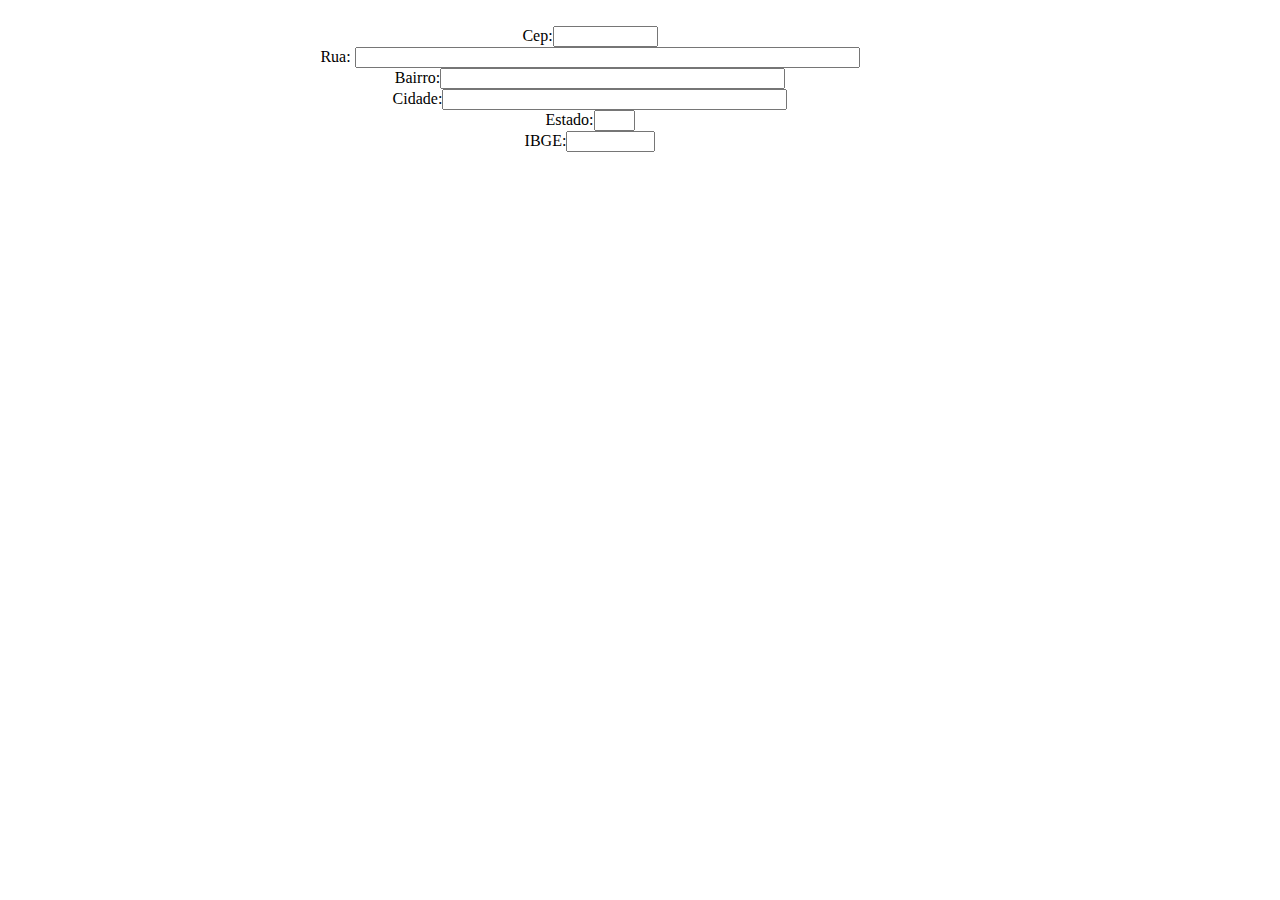
==== index.html @ f6ad5145 "commit" ====
<html>
    <head>
    <title>ViaCEP Webservice</title>
    <meta http-equiv="Content-Type" content="text/html; charset=utf-8" />
    <link rel="stylesheet" href="./css/style.css">
    <script src="js/index.js"></script>
    
    <script>
    function limpa_formulário_cep() {
            document.getElementById('rua').value=("");
            document.getElementById('bairro').value=("");
            document.getElementById('cidade').value=("");
            document.getElementById('uf').value=("");
            document.getElementById('ibge').value=("");
    }

    function meu_callback(conteudo) {
        if (!("erro" in conteudo)) {
            document.getElementById('rua').value=(conteudo.logradouro);
            document.getElementById('bairro').value=(conteudo.bairro);
            document.getElementById('cidade').value=(conteudo.localidade);
            document.getElementById('uf').value=(conteudo.uf);
            document.getElementById('ibge').value=(conteudo.ibge);
        } 
        else {
            limpa_formulário_cep();
            alert("CEP não encontrado.");
        }
    }
        
    function pesquisacep(valor) {
        var cep = valor.replace(/\D/g, '');
        if (cep != "") {
            var validacep = /^[0-9]{8}$/;
            if(validacep.test(cep)) {
                document.getElementById('rua').value="...";
                document.getElementById('bairro').value="...";
                document.getElementById('cidade').value="...";
                document.getElementById('uf').value="...";
                document.getElementById('ibge').value="...";

                var script = document.createElement('script');
                script.src = 'https://viacep.com.br/ws/'+ cep + '/json/?callback=meu_callback';
                document.body.appendChild(script);
            } 
            else {
                limpa_formulário_cep();
                alert("Formato de CEP inválido.");
            }
        } 
        else {
            limpa_formulário_cep();
        }
    };

    </script>
    </head>

    <body>
      <form method="get" action="." id="body">
        <label>Cep:<input name="cep" type="text" id="cep" value="" size="10" maxlength="9"onblur="pesquisacep(this.value);" /></label>
        <label>Rua: <input name="rua" type="text" id="rua" size="60" /></label>
        <label>Bairro:<input name="bairro" type="text" id="bairro" size="40" /></label>
        <label>Cidade:<input name="cidade" type="text" id="cidade" size="40" /></label>
        <label>Estado:<input name="uf" type="text" id="uf" size="2" /></label>
        <label>IBGE:<input name="ibge" type="text" id="ibge" size="8" /></label>
      </form>
    </body>

    </html>
---- css/style.css ----
#body {
    display: flex;
    flex-direction: column;
    align-items: center;
    padding: 10px;
    border-radius: 7px;
    margin: 1rem;
  }

  #body label {
    margin-right: 100px; 
  }
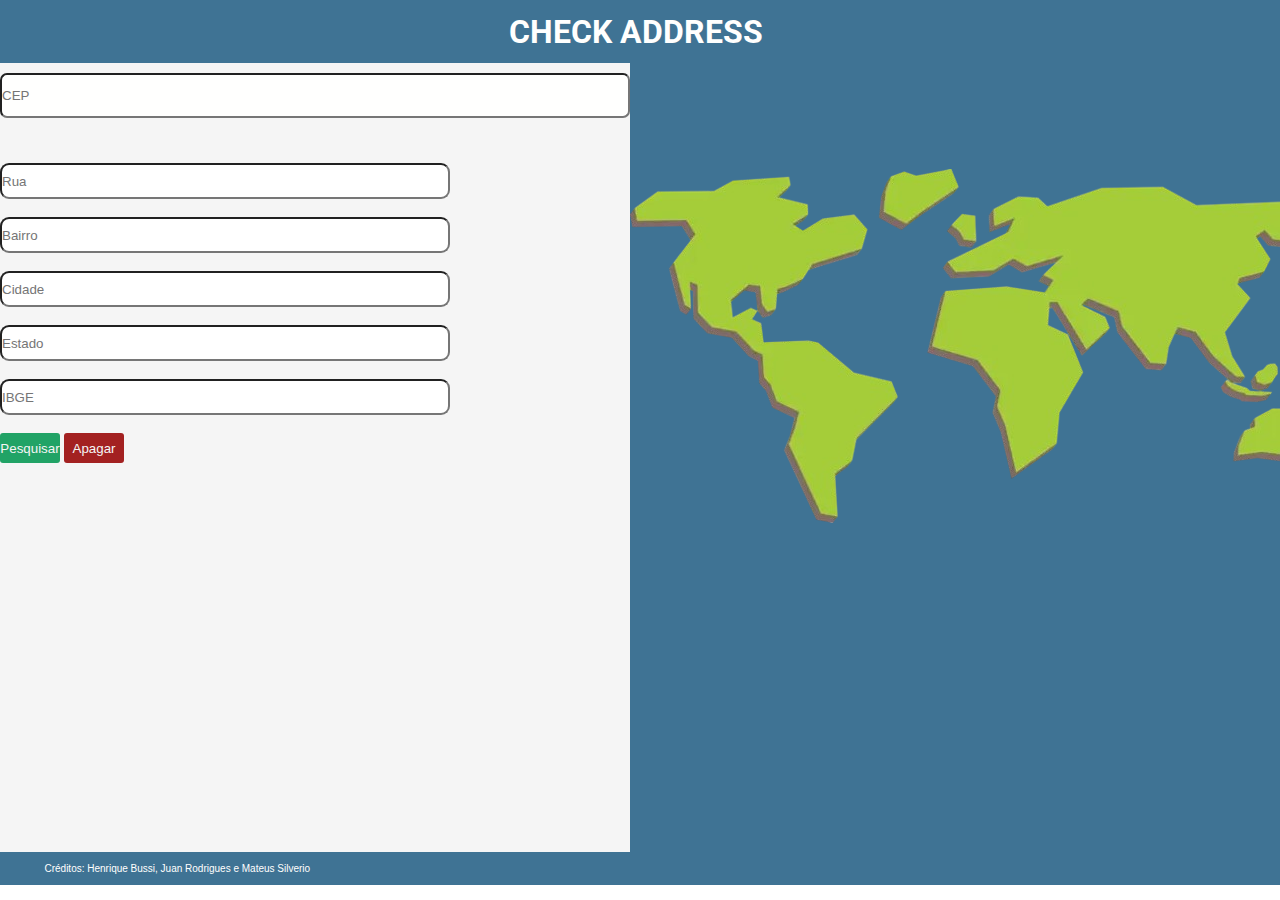
==== commit 01aae7f5: "commit" ====
--- a/index.html
+++ b/index.html
@@ -1,71 +1,67 @@
-<html>
-    <head>
-    <title>ViaCEP Webservice</title>
-    <meta http-equiv="Content-Type" content="text/html; charset=utf-8" />
+<!DOCTYPE html>
+<html lang="pt-br">
+<head>
+    <meta charset="UTF-8">
+    <meta name="viewport" content="width=device-width, initial-scale=1.0">
     <link rel="stylesheet" href="./css/style.css">
-    <script src="js/index.js"></script>
+    <link rel="icon" type="png" href="./img/icon.png">
+    <title>VIA-CEP</title>
+</head>
+<body>
+    <nav id="navbar">
+        <div></div>
+        <h1>CHECK ADDRESS</h1>
+        <div>
+            <a href="https://www.google.com/search?q=corno&tbm=isch&ved=2ahUKEwjU_aznhYGFAxXpB7kGHeqSAkIQ2-cCegQIABAA&oq=corno&gs_lp=EgNpbWciBWNvcm5vMgUQABiABDIFEAAYgAQyBRAAGIAESLkRUIkIWNUMcAB4AJABAJgBowGgAdUFqgEDMC42uAEDyAEA-AEBigILZ3dzLXdpei1pbWfCAgQQIxgnwgIIEAAYgAQYsQPCAg0QABiABBiKBRhDGLEDwgIKEAAYgAQYigUYQ4gGAQ&sclient=img&ei=a-X5ZZScHemP5OUP6qWKkAQ&bih=730&biw=1536&prmd=ivnsmbtz&rlz=1C1GCEU_pt-BRBR1041BR1041#imgrc=6MjAtFJebxMUMM">
+                <img src="" alt="" id="profpic">
+        </a>
+        </div>
+    </nav>
+
+    <header></header>
+
+    <main id="main">
+        <form method="get" action="." id="forms">
+            <div>
+                <label>
+                <input name="cep" type="text" id="cep" value="" size="10" maxlength="9"
+                    onblur="pesquisacep(this.value); " placeholder="CEP"/></label><br />
+                <label>
+                <input name="rua" type="text" id="rua" size="60" placeholder="Rua" class="showinfo"/></label><br />
+                <label>
+                <input name="bairro" type="text" id="bairro" size="40" placeholder="Bairro" class="showinfo"/></label><br />
+                <label>
+                <input name="cidade" type="text" id="cidade" size="40" class="showinfo" placeholder="Cidade"/></label><br />
+                <label>
+                <input name="uf" type="text" id="uf" size="2" class="showinfo" placeholder="Estado"/></label><br />
+                <label>
+                <input name="ibge" type="text" id="ibge" size="8" class="showinfo" placeholder="IBGE"/></label><br />
+            </form>
+            <button id="pesquisar">
+                Pesquisar
+              </button>
+
+            <button id="apagar">
+                Apagar
+              </button>   
     
-    <script>
-    function limpa_formulário_cep() {
-            document.getElementById('rua').value=("");
-            document.getElementById('bairro').value=("");
-            document.getElementById('cidade').value=("");
-            document.getElementById('uf').value=("");
-            document.getElementById('ibge').value=("");
-    }
+            </div>
+          
 
-    function meu_callback(conteudo) {
-        if (!("erro" in conteudo)) {
-            document.getElementById('rua').value=(conteudo.logradouro);
-            document.getElementById('bairro').value=(conteudo.bairro);
-            document.getElementById('cidade').value=(conteudo.localidade);
-            document.getElementById('uf').value=(conteudo.uf);
-            document.getElementById('ibge').value=(conteudo.ibge);
-        } 
-        else {
-            limpa_formulário_cep();
-            alert("CEP não encontrado.");
-        }
-    }
-        
-    function pesquisacep(valor) {
-        var cep = valor.replace(/\D/g, '');
-        if (cep != "") {
-            var validacep = /^[0-9]{8}$/;
-            if(validacep.test(cep)) {
-                document.getElementById('rua').value="...";
-                document.getElementById('bairro').value="...";
-                document.getElementById('cidade').value="...";
-                document.getElementById('uf').value="...";
-                document.getElementById('ibge').value="...";
+        <div id="maps">
+            <img src="./img/mundi.png" alt="" id="mundi">
+        </div>    
+    </main>
 
-                var script = document.createElement('script');
-                script.src = 'https://viacep.com.br/ws/'+ cep + '/json/?callback=meu_callback';
-                document.body.appendChild(script);
-            } 
-            else {
-                limpa_formulário_cep();
-                alert("Formato de CEP inválido.");
-            }
-        } 
-        else {
-            limpa_formulário_cep();
-        }
-    };
-
-    </script>
-    </head>
-
-    <body>
-      <form method="get" action="." id="body">
-        <label>Cep:<input name="cep" type="text" id="cep" value="" size="10" maxlength="9"onblur="pesquisacep(this.value);" /></label>
-        <label>Rua: <input name="rua" type="text" id="rua" size="60" /></label>
-        <label>Bairro:<input name="bairro" type="text" id="bairro" size="40" /></label>
-        <label>Cidade:<input name="cidade" type="text" id="cidade" size="40" /></label>
-        <label>Estado:<input name="uf" type="text" id="uf" size="2" /></label>
-        <label>IBGE:<input name="ibge" type="text" id="ibge" size="8" /></label>
-      </form>
-    </body>
-
-    </html>
-    +    <footer>
+        <div>
+            <pre id="creditos"> 
+                Créditos: Henrique Bussi, Juan Rodrigues e Mateus Silverio
+            </pre>
+        </div>
+    </footer>
+    
+    
+</body>
+<script src="./js/index.js"></script>
+</html>--- a/css/style.css
+++ b/css/style.css
@@ -1,13 +1,107 @@
-#body {
-    display: flex;
-    flex-direction: column;
-    align-items: center;
-    padding: 10px;
-    border-radius: 7px;
-    margin: 1rem;
-  }
+@import url('https://fonts.googleapis.com/css2?family=Roboto:wght@400;500;700&display=swap');
 
-  #body label {
-    margin-right: 100px; 
-  }
+:root{
+  --clr-navbar: #3F7394;
+  --clr-input: #FFFFFE;
+  --clr-font: #183148;
+}
 
+*{
+  padding: 0;
+  margin: 0;
+  box-sizing: border-box;
+}
+
+#cep{
+  background-color: var(--clr-input);
+}
+
+#navbar{
+  display: flex;
+  background-color: var(--clr-navbar);
+  justify-content: space-between;
+  height: 7vh;
+  color: #FFFFFE;
+  font-family: 'Roboto', sans-serif;
+  align-items: center;
+}
+
+#main{
+  background-color: whitesmoke;
+  display: flex;
+  justify-content: space-around;
+}
+
+#maps{
+  width: 100vh;
+  background-color: #3F7394;
+  height: 87.7vh;
+}
+
+#mundi{
+  margin-top: 15%;
+}
+
+#cep{
+  border-radius: 7px;
+  margin-top: 10px;
+  margin-bottom: 5vh;
+  background-color: var(--clr-input);
+  width: 70vh;
+  height: 5vh;
+}
+
+#creditos{
+  font-family: Verdana, Geneva, Tahoma, sans-serif;
+  font-size: 10px;
+  background-color: var(--clr-navbar);
+  color: var(--clr-input);
+}
+
+#apagar{
+  height: 30px;
+  width: 60px;
+  background-color: #a32121;
+  cursor: pointer;
+  border: none;
+  border-radius: 3px;
+  transition-duration: 0.3s;
+  color: whitesmoke;
+}
+
+
+#pesquisar{
+  height: 30px;
+  width: 60px;
+  background-color: #21a366;
+  cursor: pointer;
+  border: none;
+  border-radius: 3px;
+  transition-duration: 0.3s;
+  color: whitesmoke;
+}
+
+#pesquisar:hover{
+  background-color: #198754;
+  color: aliceblue;
+  transform: translate(0, -2.5px);
+}
+
+#apagar:hover{
+  background-color: #871919;
+  color: aliceblue;
+  transform: translate(0, -2.5px);
+}
+
+.showinfo{
+  border-radius: 1vh;
+  margin-bottom: 2vh;
+  width: 50vh;
+  height: 4vh
+}
+
+#profpic{
+  width: 7vh;
+  margin-right: 1vh;
+  border-radius: 100%;
+}